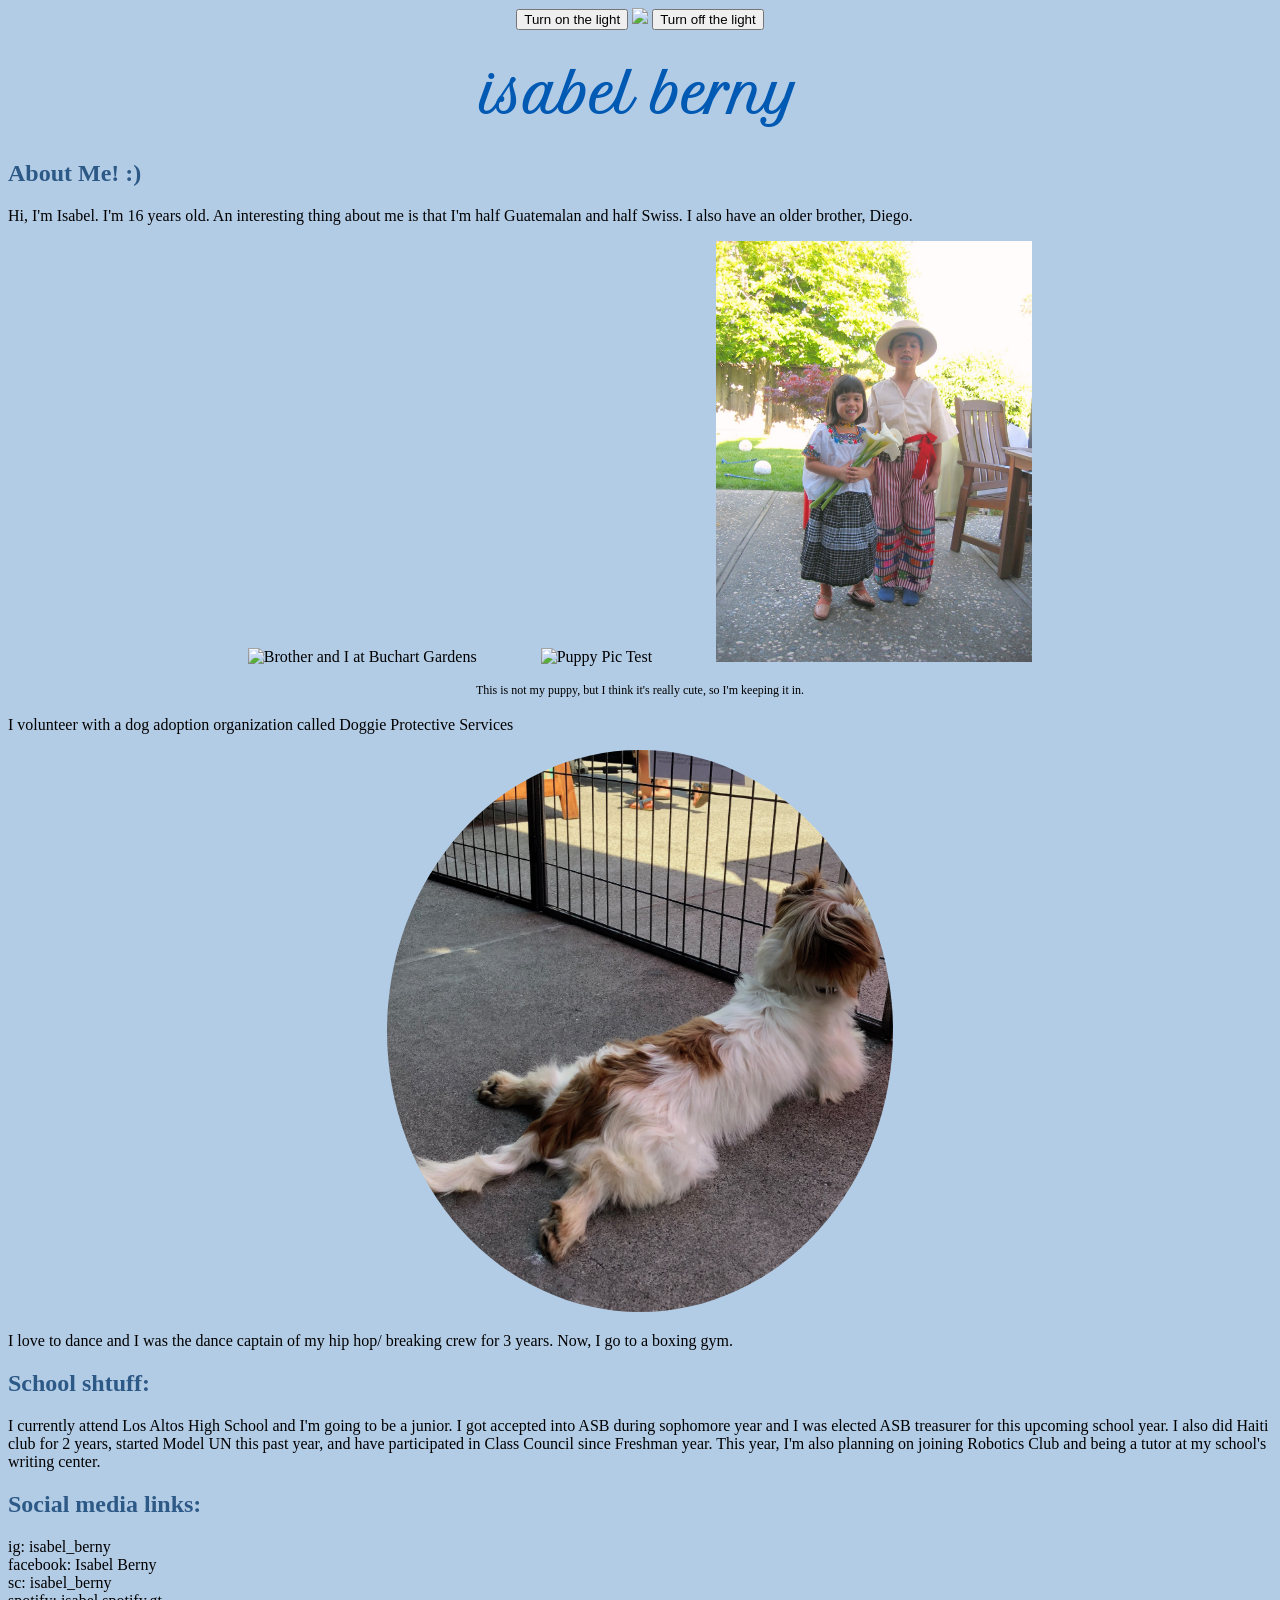
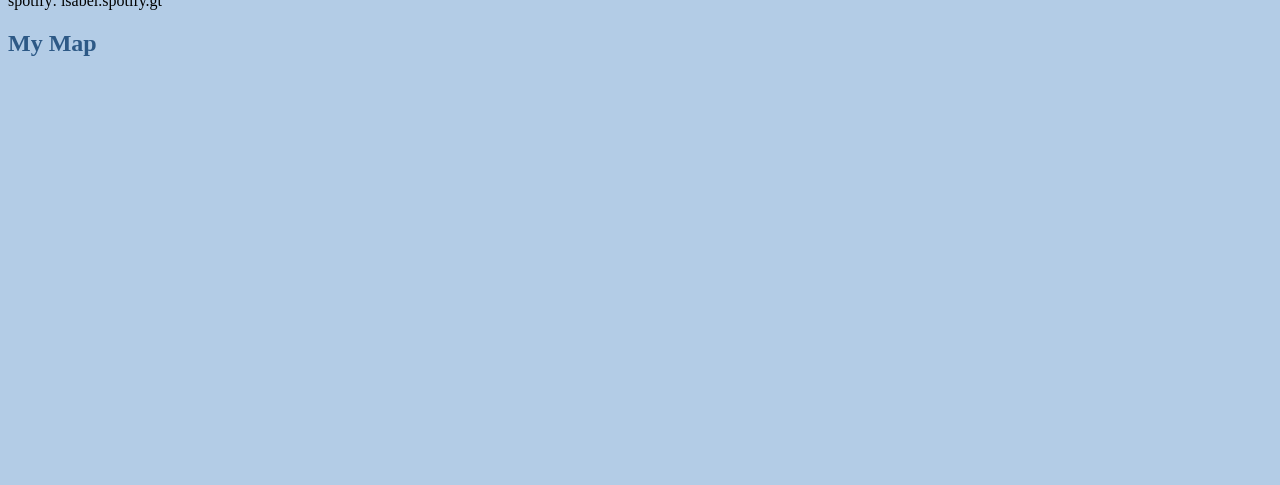
==== index.html @ 37f5a2bb "Map add attempt" ====
<!DOCTYPE html>
<html>
  <head>
    <meta name="viewport" content="width=device-width, initial-scale=1.0">
    <link rel="stylesheet" href="AboutMeStyles.css">
    <link href='https://fonts.googleapis.com/css?family=Petit Formal Script' rel='stylesheet'>
    <script src="aboutMeWebsite.js"> </script>
    <link rel="stylesheet" href="https://cdn.rawgit.com/openlayers/openlayers.github.io/master/en/v5.3.0/css/ol.css" type="text/css">
    <style>
      .map {
        height: 400px;
        width: 100%;
      }
    </style>
    <script src="https://cdn.rawgit.com/openlayers/openlayers.github.io/master/en/v5.3.0/build/ol.js"></script>

    <!-- <style>
      h2 {
        color: #cccc00;
      }
    </style> -->
  </head>
  <body>
    <!-- <center><button>Hiya</button> -->
    <center>
    <button onclick="document.getElementById('myImage').src='web-images/light_on.png'">Turn on the light</button>
    <img id="myImage" src="light_off.png" width="446px" style="width:22.4%;height:auto">
    <button onclick="document.getElementById('myImage').src='web-images/light_off.png'">Turn off the light</button></center>
    <script type="text/javascript">
      changeBackground()
    </script>
    <h1 id="IsabelIntro">isabel berny</h1>
    <!-- <a href="https://www.google.com">Go to Google</a> -->
    <h2>About Me! :)</h2>
    Hi, I'm Isabel. I'm 16 years old. An interesting thing about me is that I'm half Guatemalan and half Swiss. I also have an older brother, Diego.


    <!-- <h2>Images on Another Server</h2> -->
    <!-- <img src="https://www.w3schools.com/images/w3schools_green.jpg" alt="W3Schools.com" style="width:104px;height:142px;"> -->
    <p><center><img src="web-images/BuchartGardens.jpeg" alt="Brother and I at Buchart Gardens" width="3024" style="width:25%;height:auto;margin-right:60px" class="center_images">
      <img src="https://s3.amazonaws.com/cdn-origin-etr.akc.org/wp-content/uploads/2017/11/12231413/Labrador-Retriever-MP.jpg" alt="Puppy Pic Test" width="729px" style="width:30%;height:auto;">
      <img src="web-images/LittleKidGuateDress.jpg" alt="Little Kid Guatemalan Costume" style="width:25%;height:auto;margin-left:60px" class="center_images"></center></p>
    <!-- <img src="file:///Users/isabelb/Desktop/code/html/html_images/LittleKidGuateDress.jpg" alt="Little Kid Guatemalan Costume" style="width:30%;height:auto"> -->
    <!-- <center><img src="https://s3.amazonaws.com/cdn-origin-etr.akc.org/wp-content/uploads/2017/11/12231413/Labrador-Retriever-MP.jpg" alt="Puppy Pic Test" style="width:30%;height:auto;"></center> -->
    <center><div style="width:auto;height:12px;border:1px solid #b3cce6;"><center><div class="caption">This is not my puppy, but I think it's really cute, so I'm keeping it in.</div></center></div></center>
    <!-- <figure><center><div class="caption"><figcaption>This is not my puppy, but I think it's really cute, so I'm keeping it in.</figcaption></div></center></figure> -->

    <h2><What I Do for Funsies: class="caption"></h2>
    I volunteer with a dog adoption organization called Doggie Protective Services
    <p><center><img src="web-images/Doggie_at_DPS.jpeg" alt="Cute Doggy" style="width:40%;height:auto;border-radius:50%"></center></p>
    I love to dance and I was the dance captain of my hip hop/ breaking crew for 3 years.
      <!-- Skitz pics -->
    Now, I go to a boxing gym.
      <!-- Insert video with Armand -->

    <h2>School shtuff:</h2>
    I currently attend Los Altos High School and I'm going to be a junior.
    I got accepted into ASB during sophomore year and I was elected ASB treasurer for this upcoming school year.
      <!-- ASB pics -->
    I also did Haiti club for 2 years, started Model UN this past year, and have participated in Class Council since Freshman year.
    This year, I'm also planning on joining Robotics Club and being a tutor at my school's writing center.
    	<!-- Pic if I can find it
    Model UN starting sophomore year
    	Pic
    Class Council since Freshman year
    Insert Spirit Pics -->
    <!-- Robotics Club
    Starting Girls Who Code/ STEM club -->
    <!-- Nominated to be tutor at the writing center
    Top GPA 9th Grade Latino Student Recognition Award
    Top GPA 10th Grade Latino Student Recognition Award
    Spanish Latino Student Recognition Award
    Spanish Student Recognition Award -->

    <h2>Social media links:</h2>
    <div> ig: isabel_berny </div>
    <div> facebook: Isabel Berny
    <div> sc: isabel_berny </div>
    <!-- twitter: -->
    <!-- linkedin: -->
    <div> spotify: isabel.spotify.gt </div>
    <h2>My Map</h2>
    <div id="map" class="map"></div>
    <script type="text/javascript">
      var map = new ol.Map({
        target: 'map',
        layers: [
          new ol.layer.Tile({
            source: new ol.source.OSM()
          })
        ],
        view: new ol.View({
          center: ol.proj.fromLonLat([37.41, 8.82]),
          zoom: 4
        })
      });
    </script>
  </body>
</html>
---- AboutMeStyles.css ----
h2 {
  color: #2d5986;
}

#IsabelIntro {
  font-family: 'Petit Formal Script';
  color: #0059b3;
  font-size: 50px;
  text-align: center;
}

/* .center_first_image {
  text-align: center;
  margin-left: auto;
  margin-right: auto;
} */

.center_images {
  /* text-align: center;
  display: inline-block; */
  margin-left: auto;
  margin-right: auto;
}

.caption {
  font-size: 12px
}

.no_space_for_caption {
  font-size: 1px
}

.boxed {
  border: 1px solid green ;
}
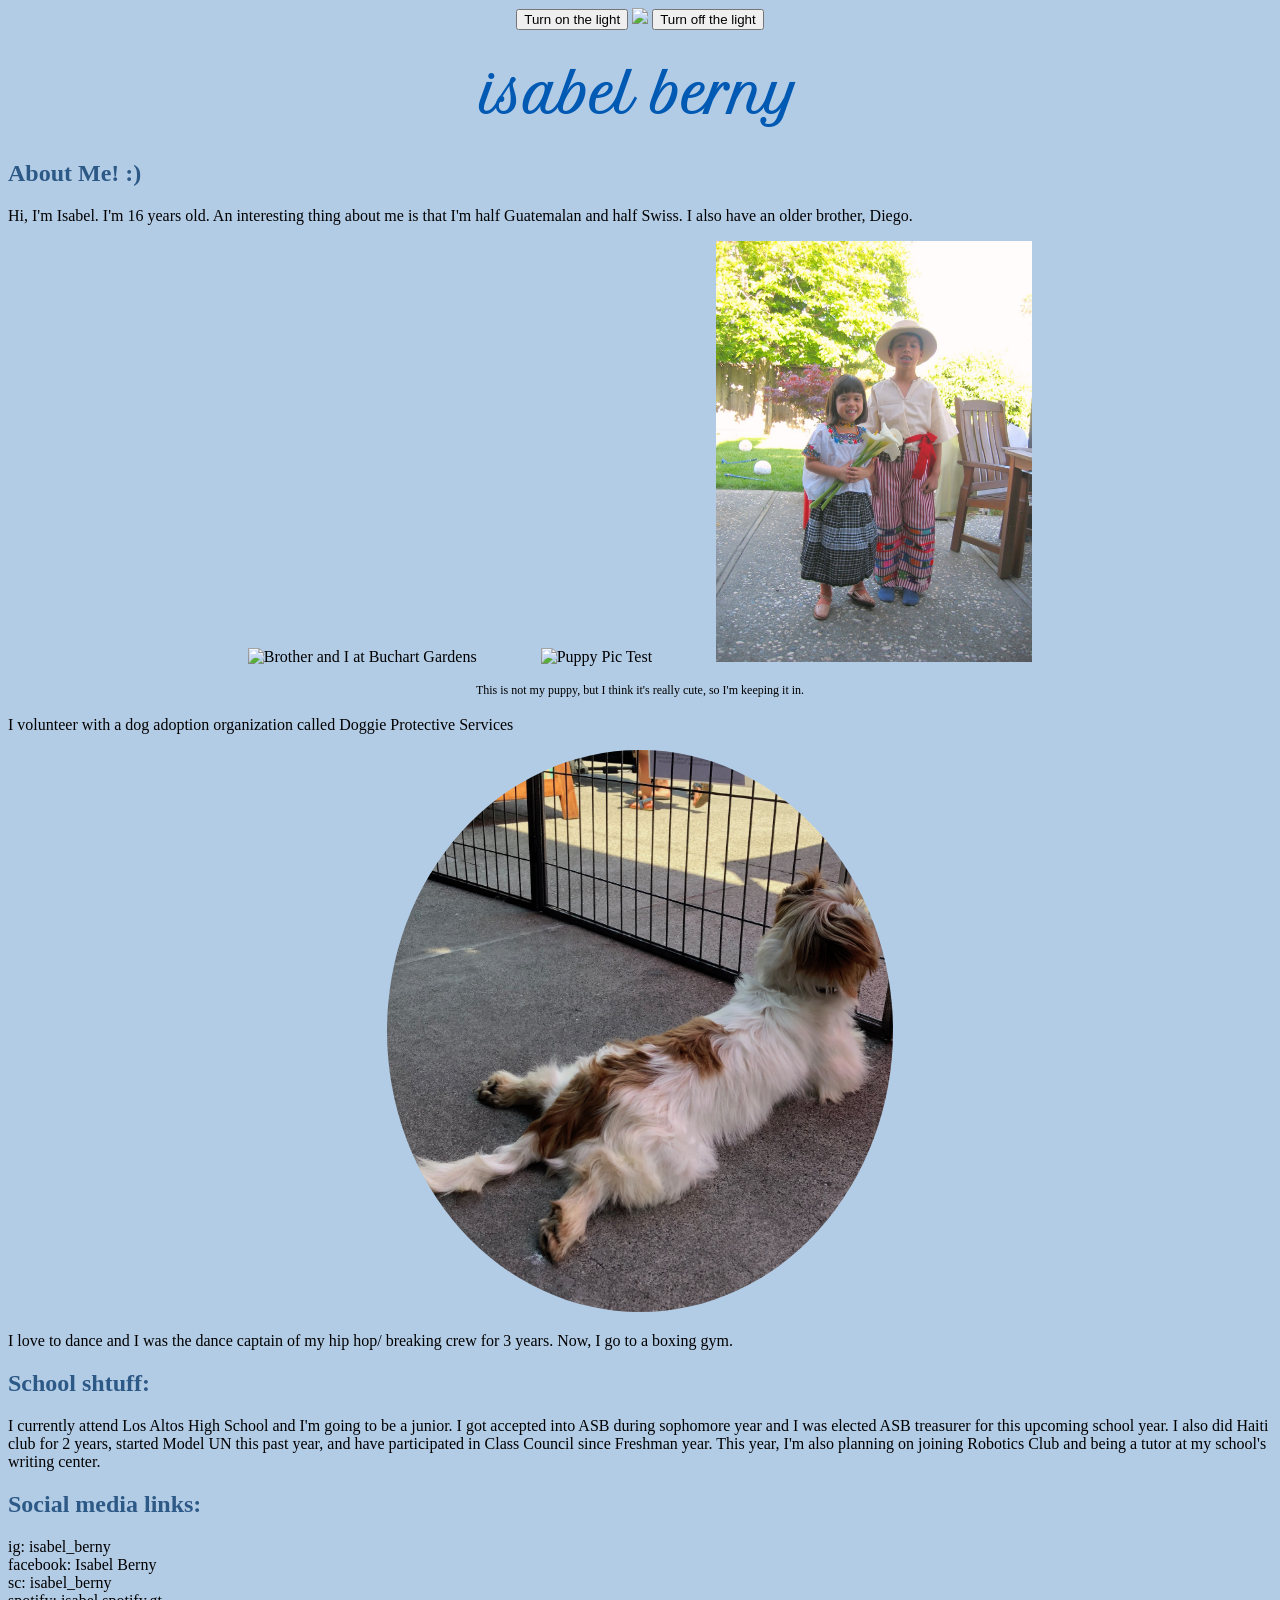
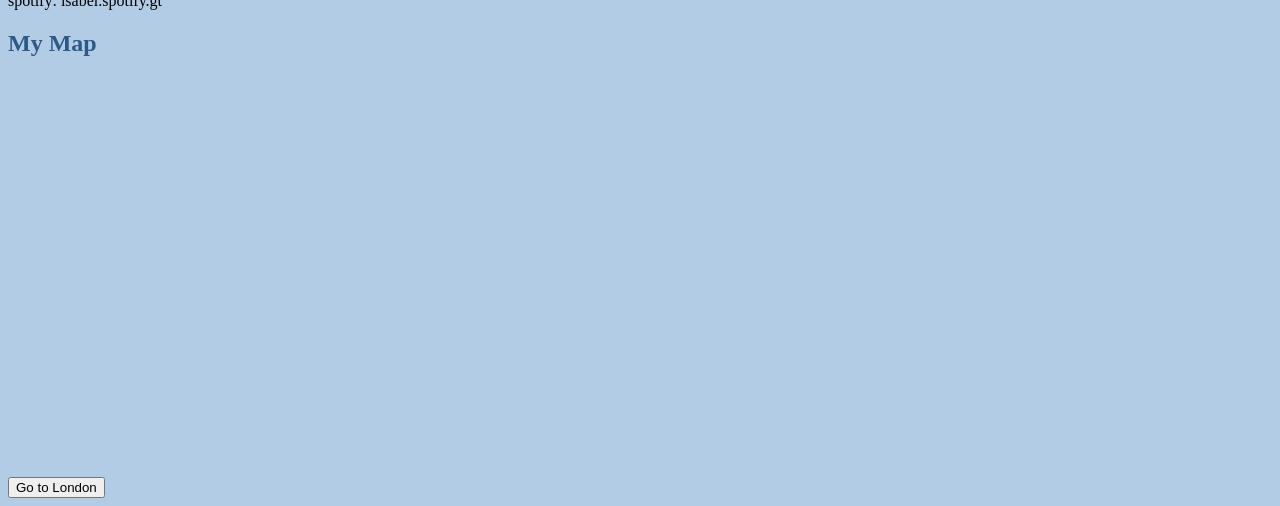
==== commit 09b6d70e: "Animate button" ====
--- a/index.html
+++ b/index.html
@@ -95,5 +95,7 @@
         })
       });
     </script>
+
+    <button>Go to London</button>
   </body>
 </html>
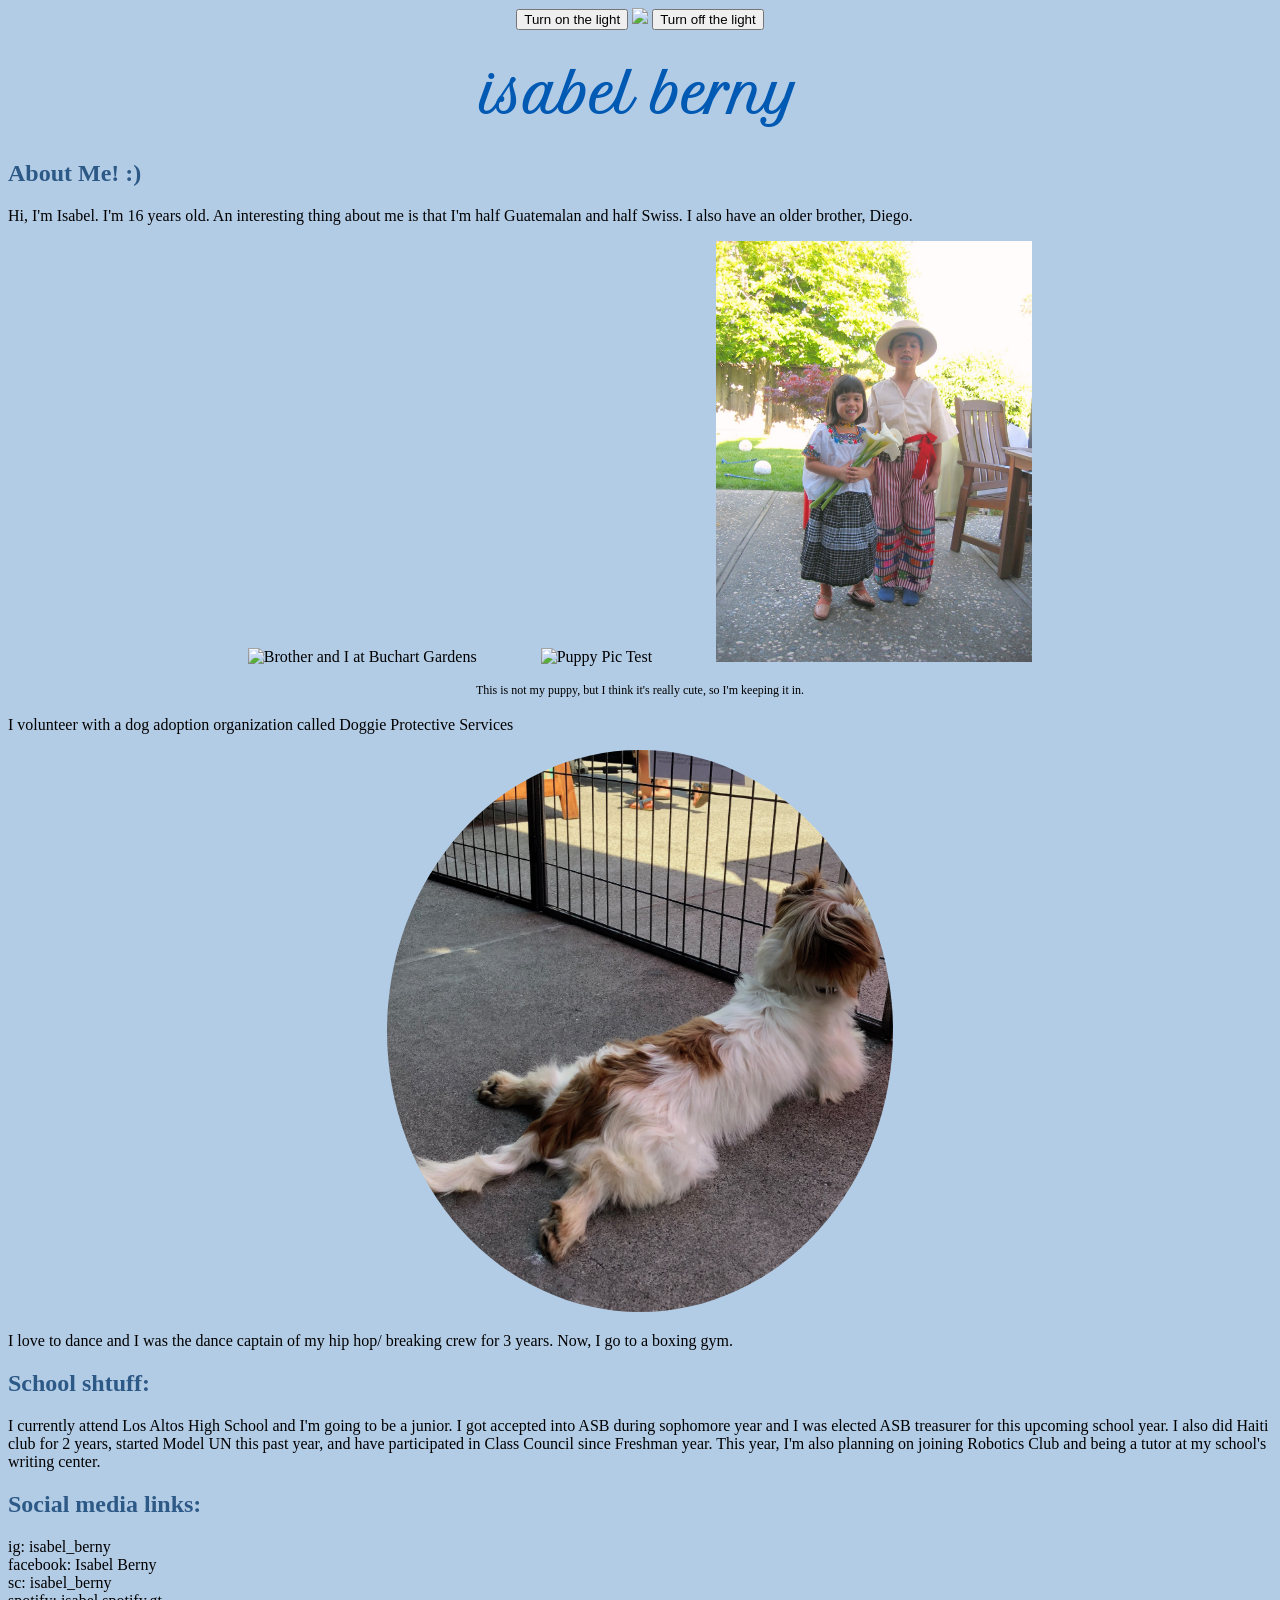
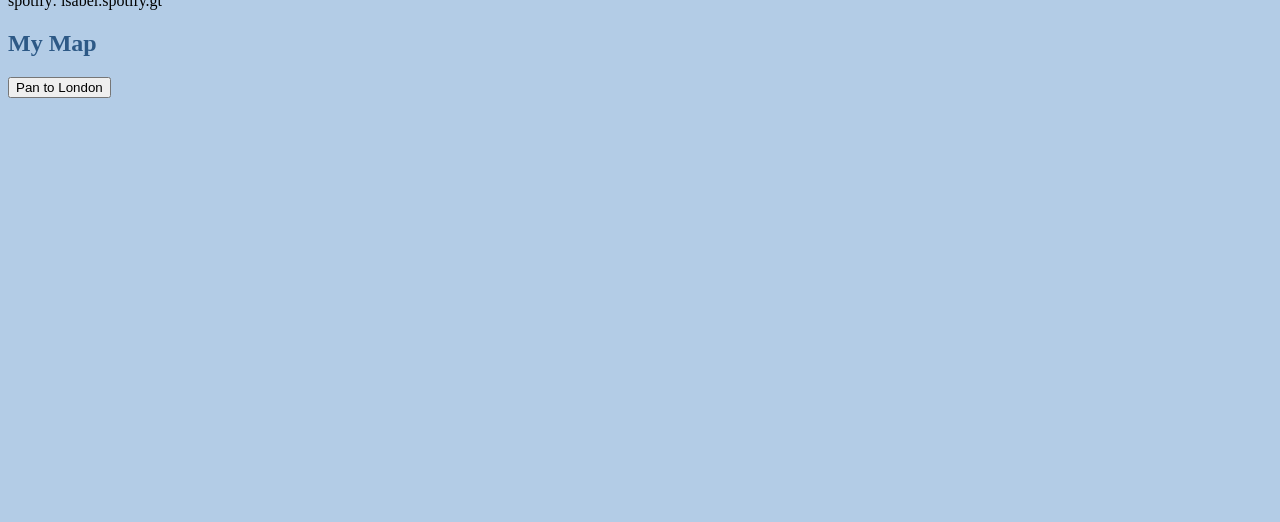
==== commit e8a6f195: "Animate map- pan to london" ====
--- a/index.html
+++ b/index.html
@@ -12,7 +12,7 @@
         width: 100%;
       }
     </style>
-    <script src="https://cdn.rawgit.com/openlayers/openlayers.github.io/master/en/v5.3.0/build/ol.js"></script>
+    <script src="map.js"></script>
 
     <!-- <style>
       h2 {
@@ -79,23 +79,9 @@
     <!-- twitter: -->
     <!-- linkedin: -->
     <div> spotify: isabel.spotify.gt </div>
+
     <h2>My Map</h2>
+    <p><button onclick="panHome()">Pan to London</button></p>
     <div id="map" class="map"></div>
-    <script type="text/javascript">
-      var map = new ol.Map({
-        target: 'map',
-        layers: [
-          new ol.layer.Tile({
-            source: new ol.source.OSM()
-          })
-        ],
-        view: new ol.View({
-          center: ol.proj.fromLonLat([37.41, 8.82]),
-          zoom: 4
-        })
-      });
-    </script>
-
-    <button>Go to London</button>
   </body>
 </html>
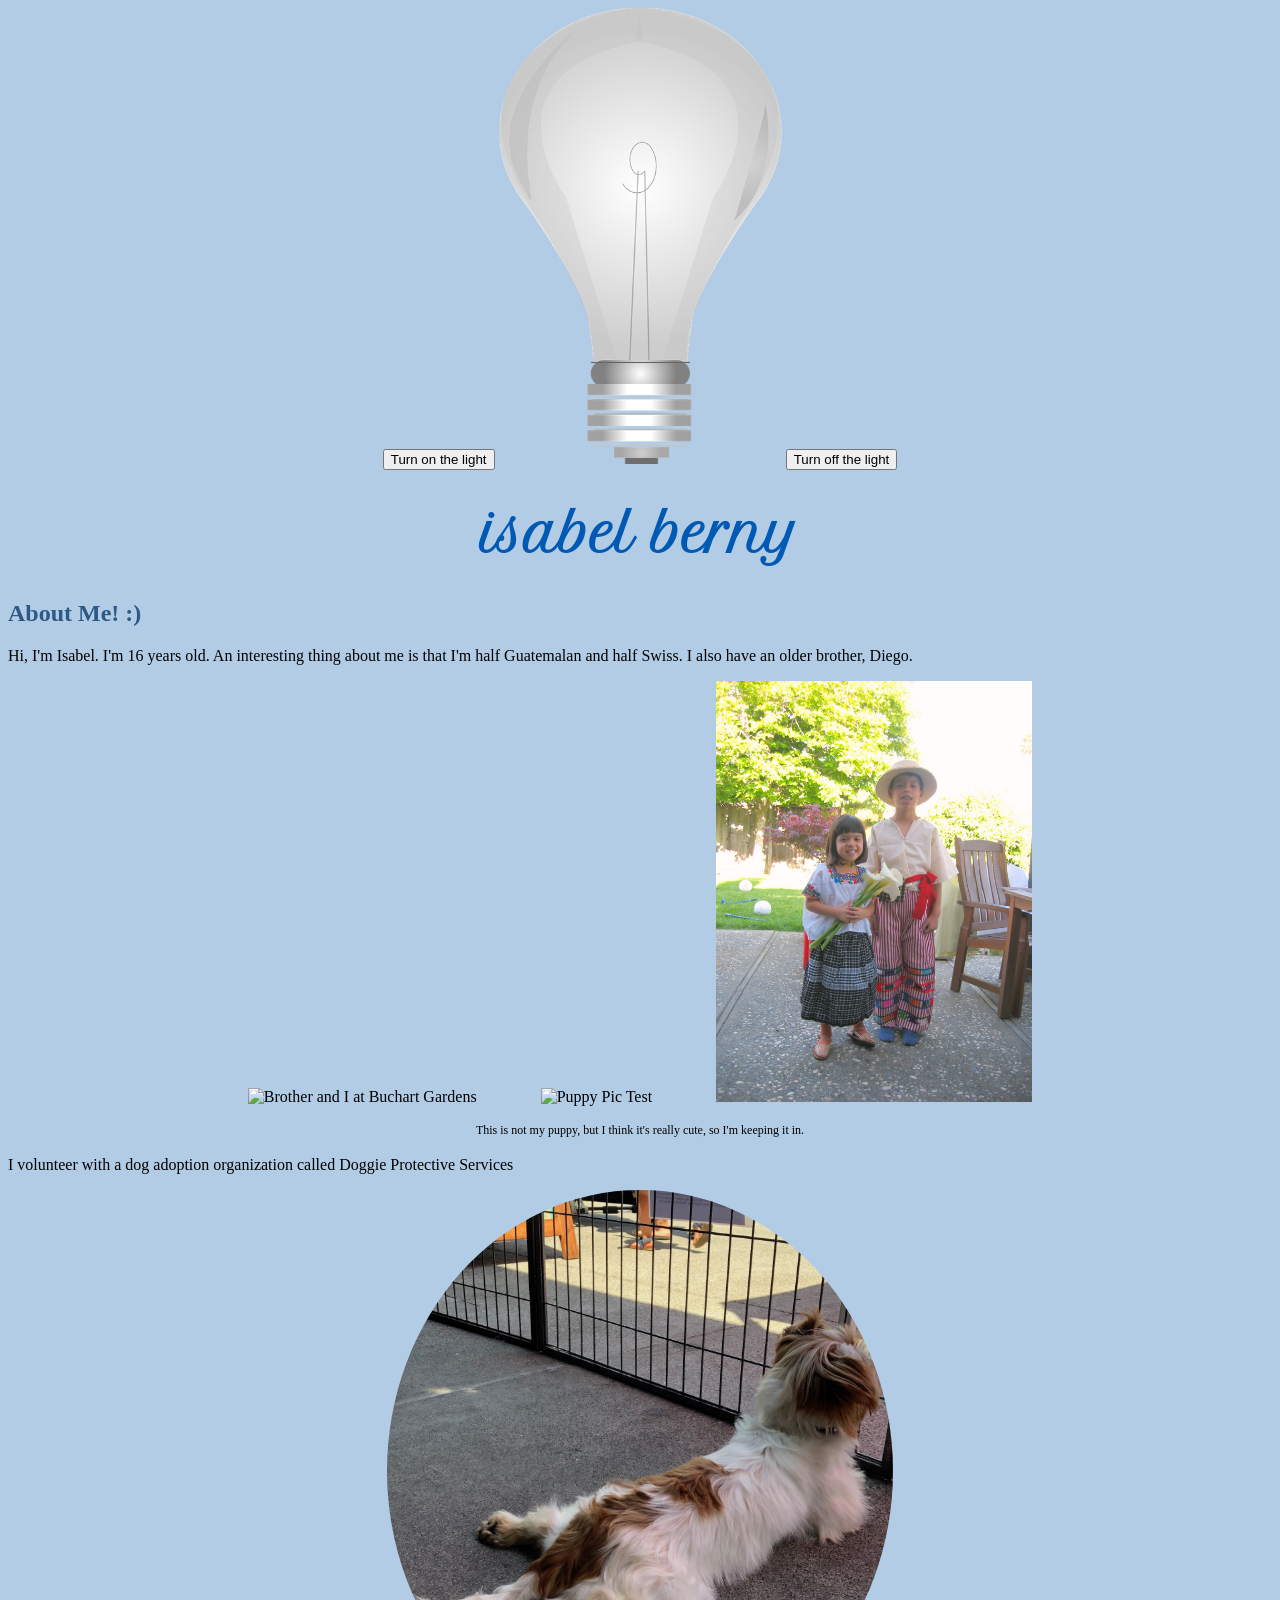
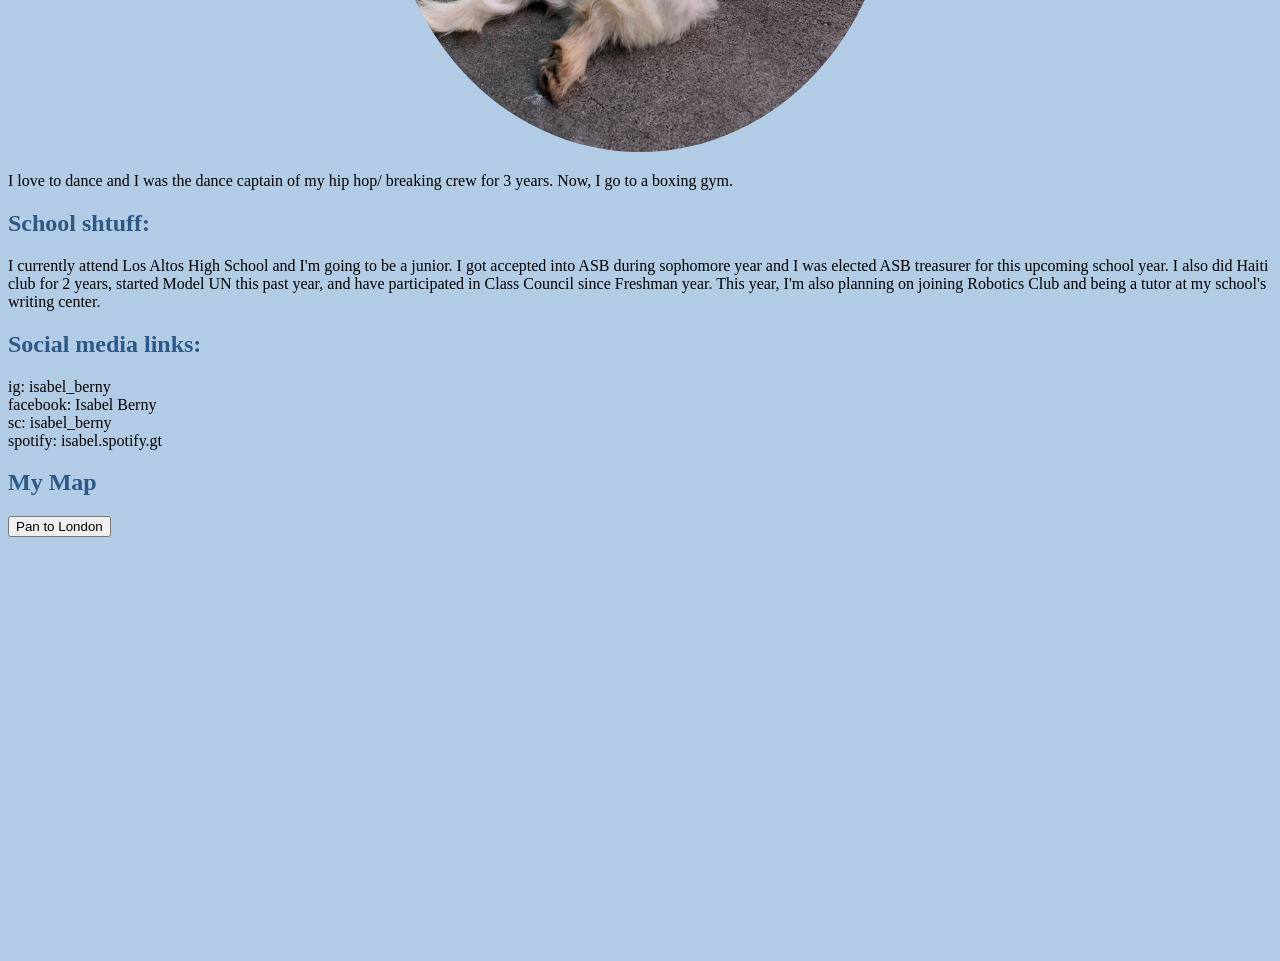
==== commit 217fcee6: "fixed light_off directory path" ====
--- a/index.html
+++ b/index.html
@@ -12,6 +12,7 @@
         width: 100%;
       }
     </style>
+    <script src="https://cdn.rawgit.com/openlayers/openlayers.github.io/master/en/v5.3.0/build/ol.js"></script>
     <script src="map.js"></script>
 
     <!-- <style>
@@ -24,7 +25,7 @@
     <!-- <center><button>Hiya</button> -->
     <center>
     <button onclick="document.getElementById('myImage').src='web-images/light_on.png'">Turn on the light</button>
-    <img id="myImage" src="light_off.png" width="446px" style="width:22.4%;height:auto">
+    <img id="myImage" src="web-images/light_off.png" width="446px" style="width:22.4%;height:auto">
     <button onclick="document.getElementById('myImage').src='web-images/light_off.png'">Turn off the light</button></center>
     <script type="text/javascript">
       changeBackground()
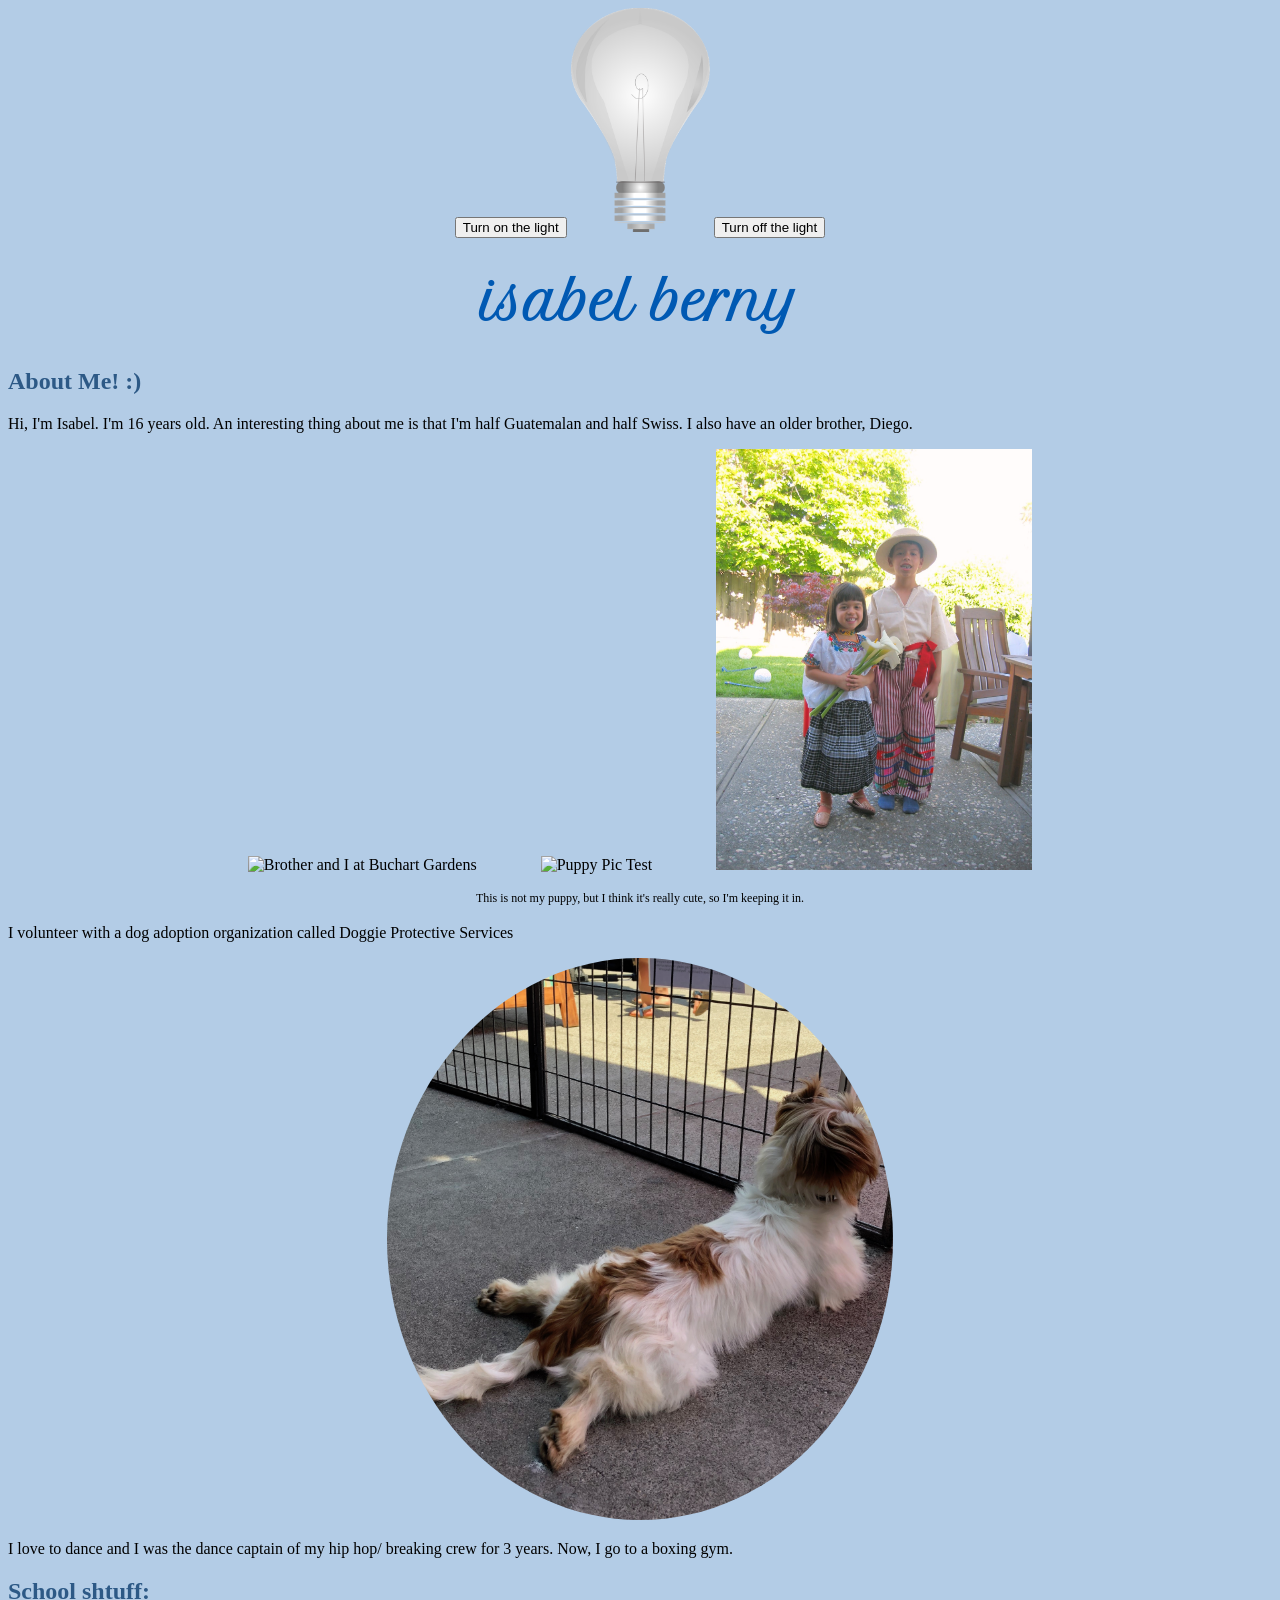
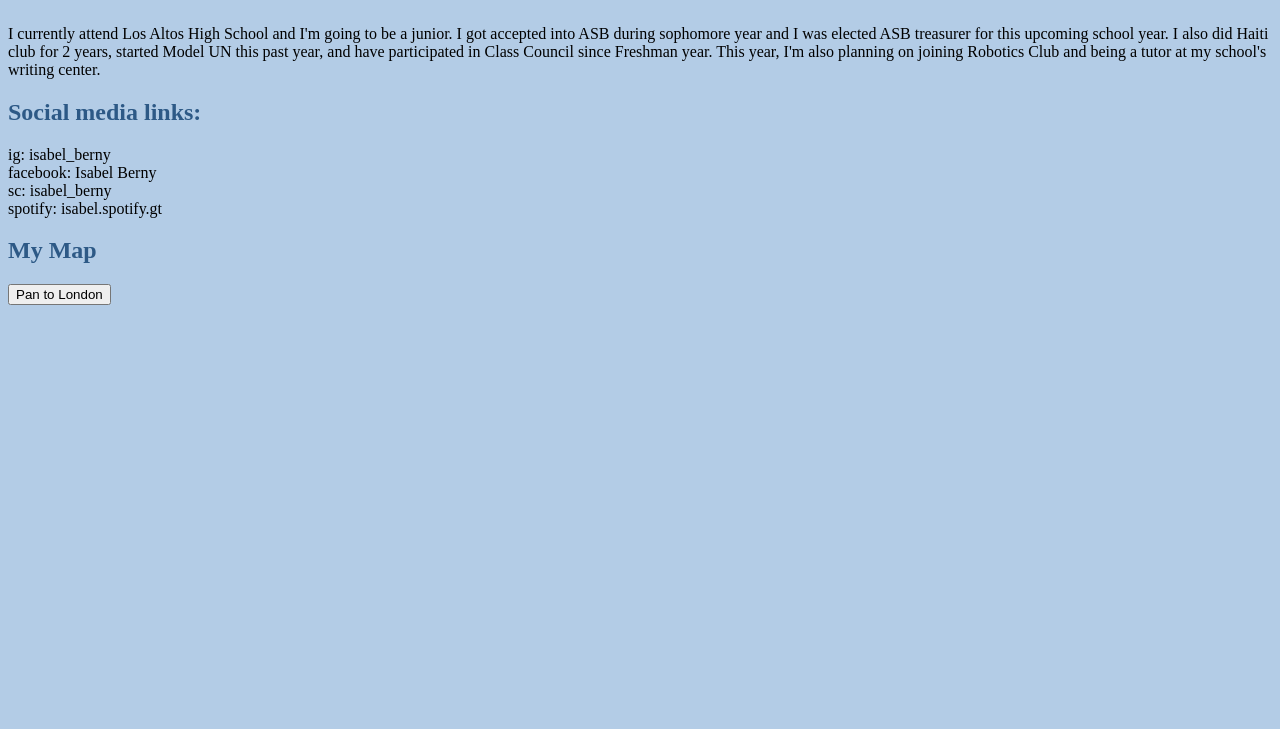
==== commit 0afd984c: "making lightbulb smaller" ====
--- a/index.html
+++ b/index.html
@@ -25,7 +25,7 @@
     <!-- <center><button>Hiya</button> -->
     <center>
     <button onclick="document.getElementById('myImage').src='web-images/light_on.png'">Turn on the light</button>
-    <img id="myImage" src="web-images/light_off.png" width="446px" style="width:22.4%;height:auto">
+    <img id="myImage" src="web-images/light_off.png" width="446px" style="width:11%;height:auto">
     <button onclick="document.getElementById('myImage').src='web-images/light_off.png'">Turn off the light</button></center>
     <script type="text/javascript">
       changeBackground()
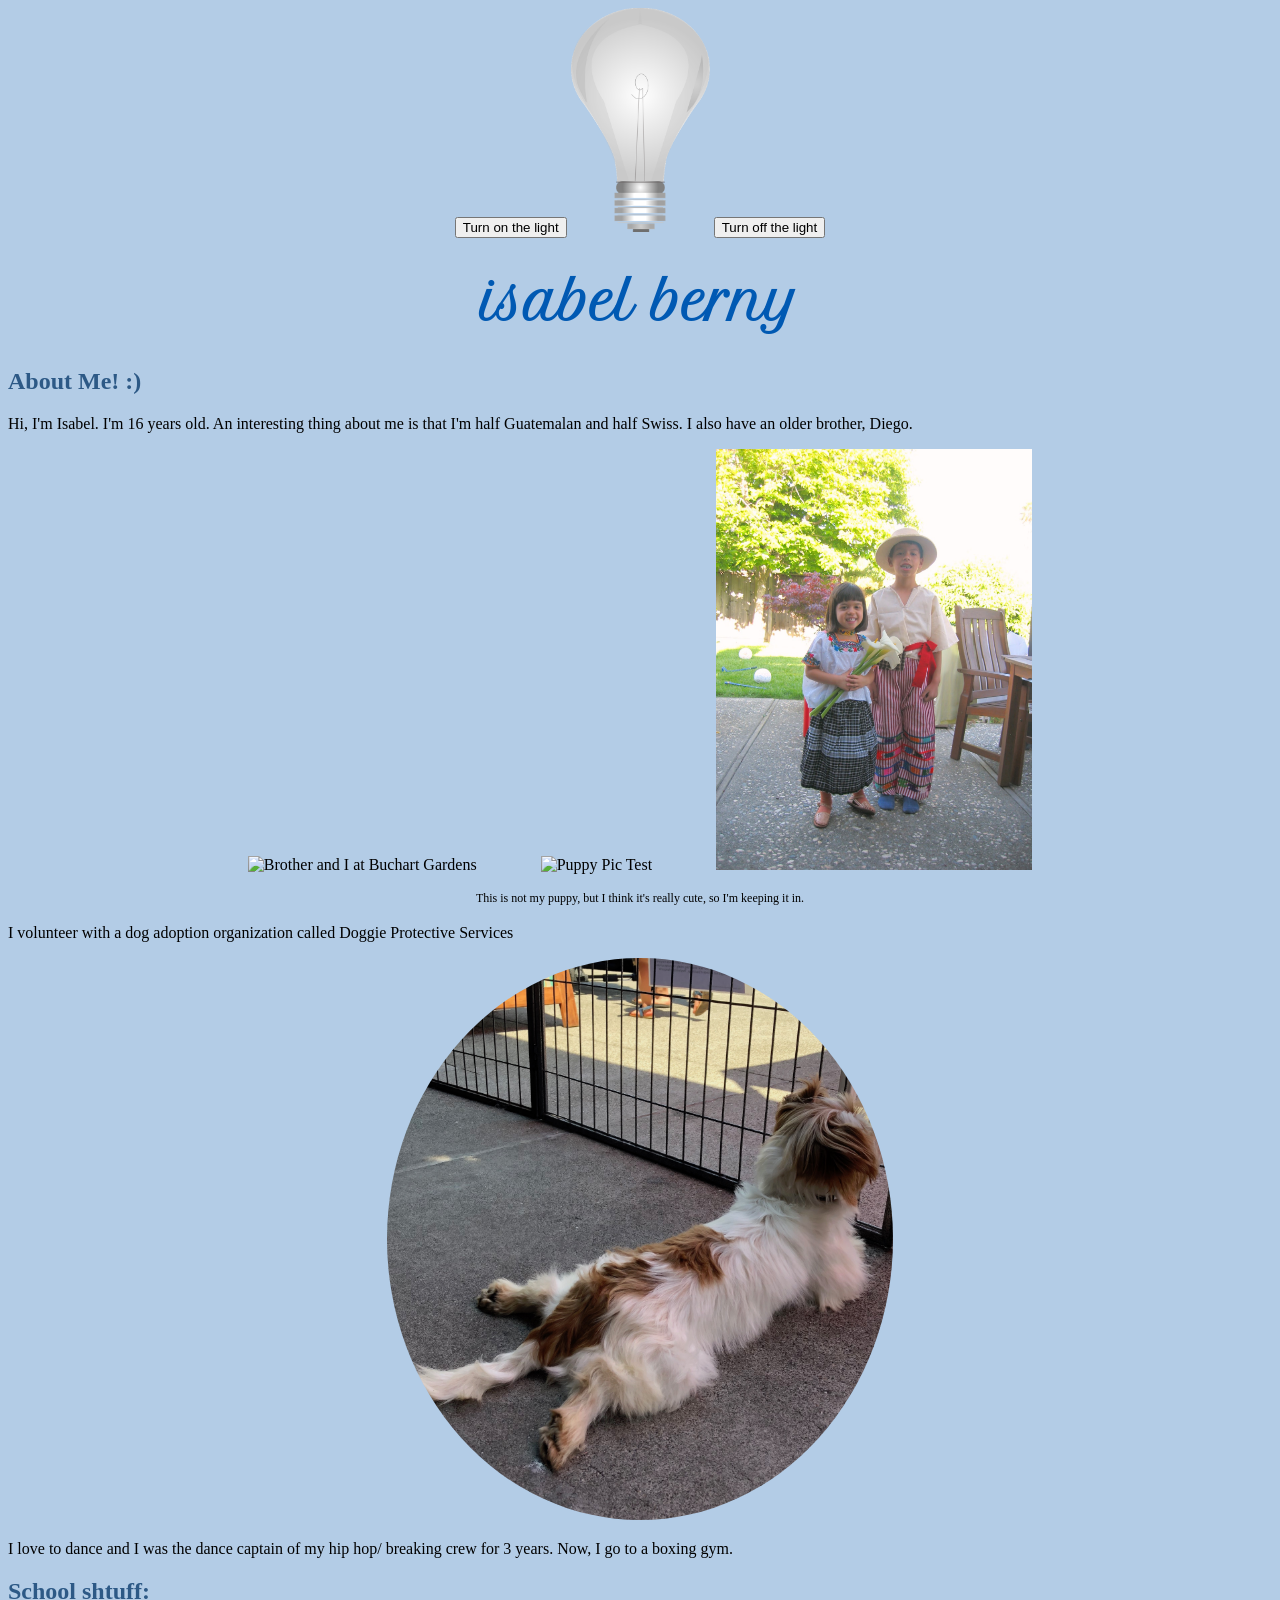
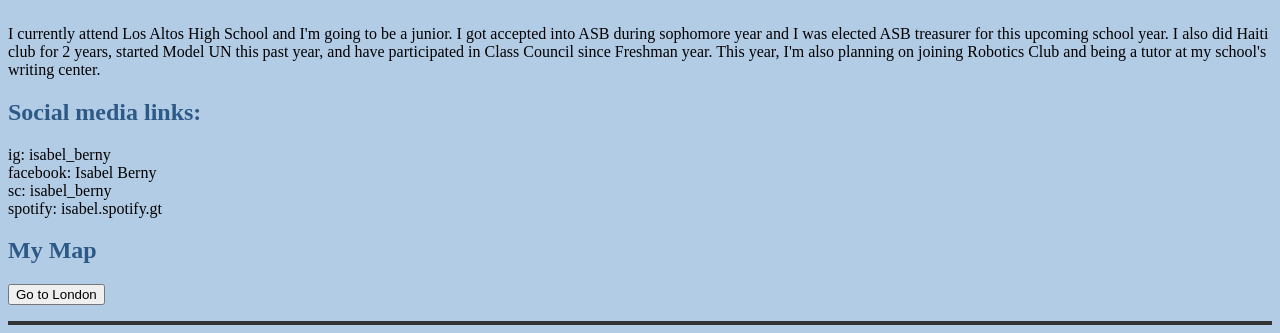
==== commit 4d77fa70: "zoom into city level 6" ====
--- a/index.html
+++ b/index.html
@@ -82,7 +82,7 @@
     <div> spotify: isabel.spotify.gt </div>
 
     <h2>My Map</h2>
-    <p><button onclick="panHome()">Pan to London</button></p>
-    <div id="map" class="map"></div>
+    <p><button onclick="goToLondon()">Go to London</button></p>
+    <div id="map" class="imageContainer" class="map"></div>
   </body>
 </html>
--- a/AboutMeStyles.css
+++ b/AboutMeStyles.css
@@ -33,3 +33,30 @@
 .boxed {
   border: 1px solid green ;
 }
+
+.imageContainer {
+    /* overflow: hidden; */
+    border: 2px #333 solid;
+}
+
+.zoom{
+  zoom: 6
+}
+
+/* @keyframes kenburns {
+    0% {
+      opacity: 0;
+    }
+    5% {
+      opacity: 1;
+    }
+    95% {
+        transform: scale3d(1.5, 1.5, 1.5) translate3d(-190px, -120px, 0px);
+        animation-timing-function: ease-in;
+        opacity: 1;
+    }
+    100% {
+        transform: scale3d(2, 2, 2) translate3d(-170px, -100px, 0px);
+        opacity: 0;
+    }
+} */
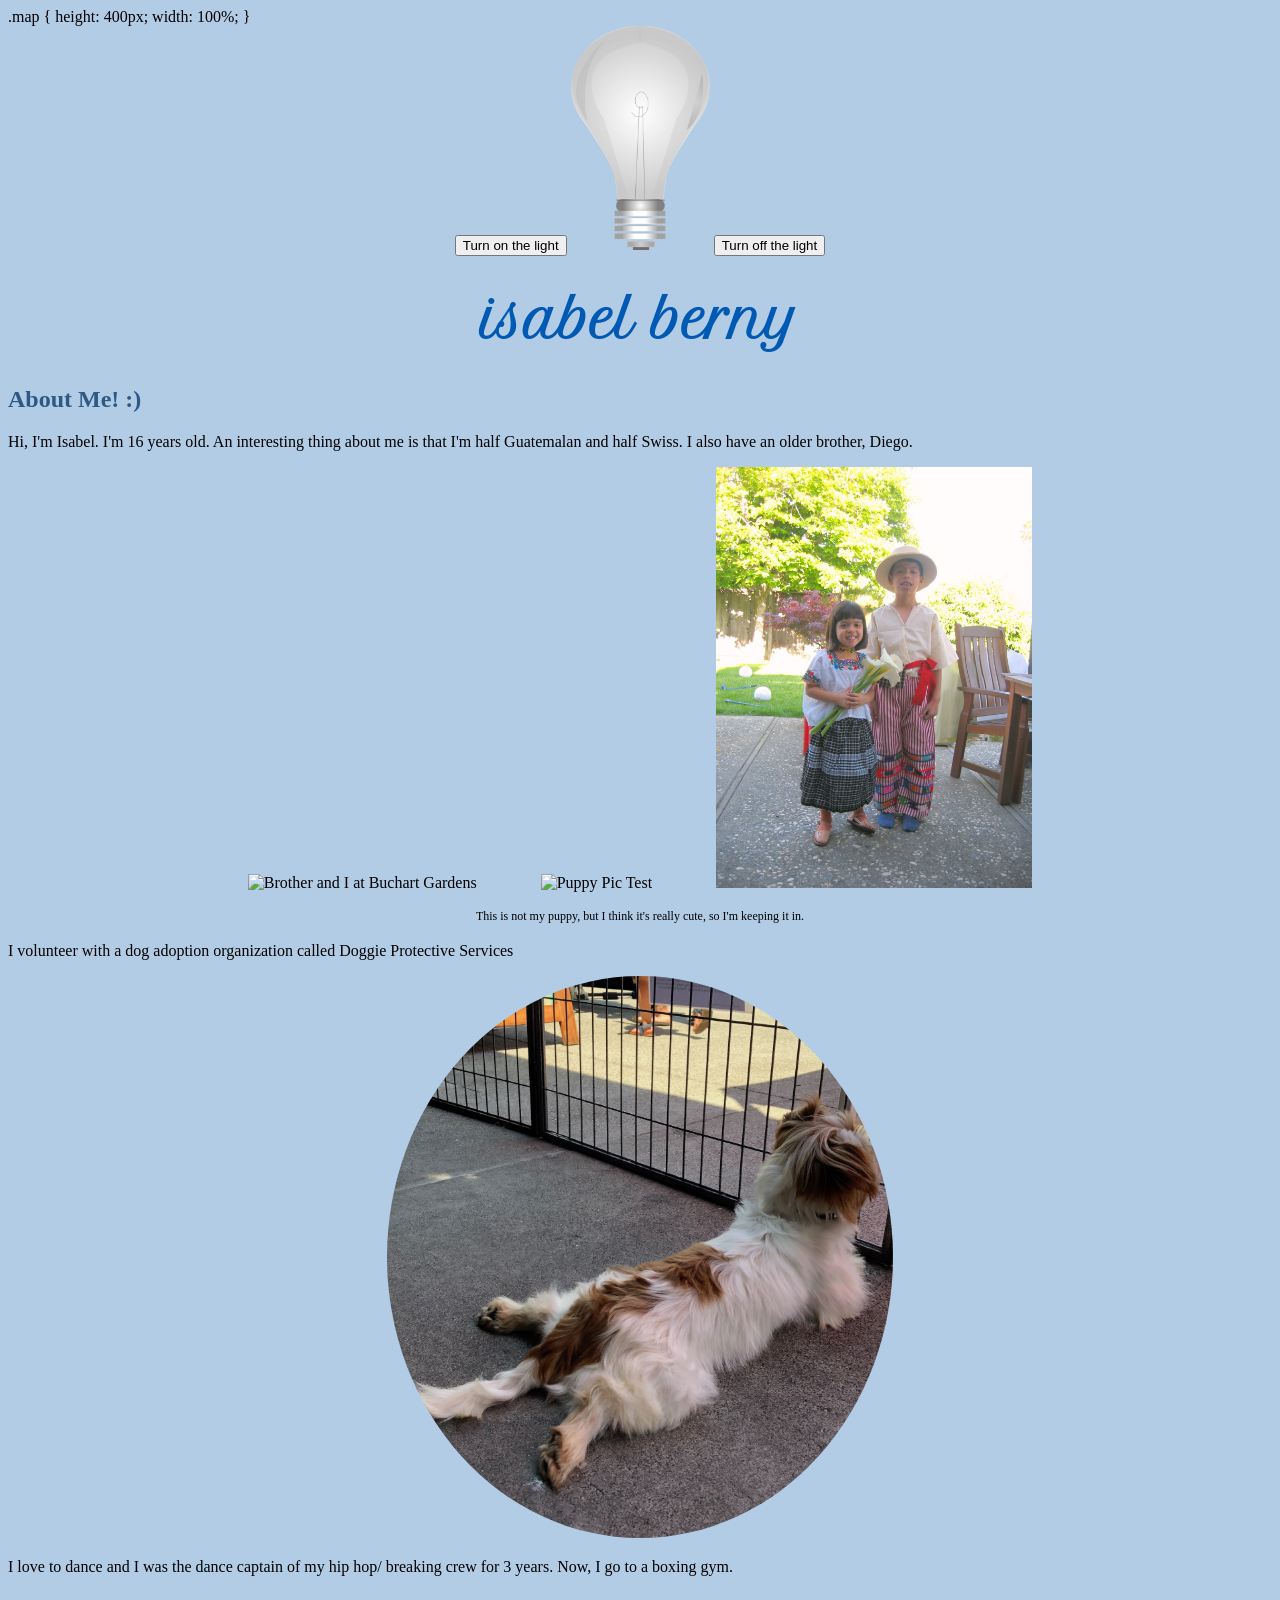
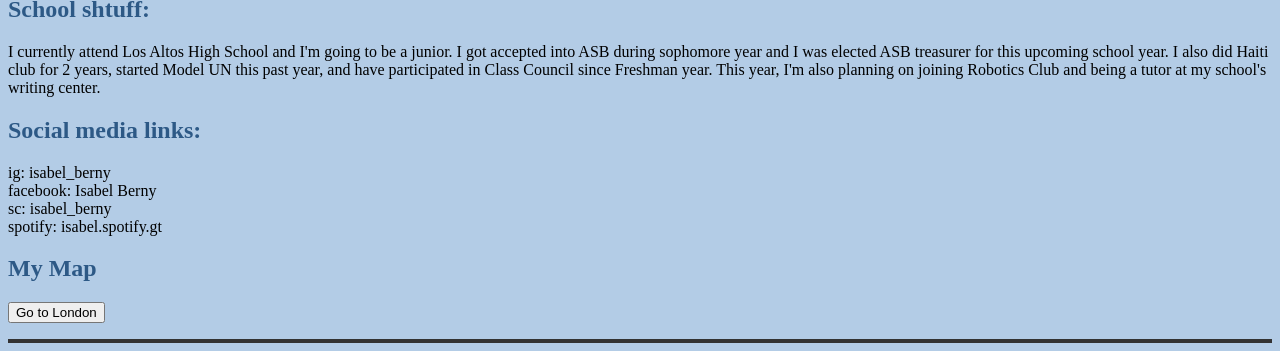
==== commit d25fe984: "seeing what naviance api does" ====
--- a/index.html
+++ b/index.html
@@ -6,6 +6,7 @@
     <link href='https://fonts.googleapis.com/css?family=Petit Formal Script' rel='stylesheet'>
     <script src="aboutMeWebsite.js"> </script>
     <link rel="stylesheet" href="https://cdn.rawgit.com/openlayers/openlayers.github.io/master/en/v5.3.0/css/ol.css" type="text/css">
+    <link rel="stylesheet" href="style.scss"
     <style>
       .map {
         height: 400px;
